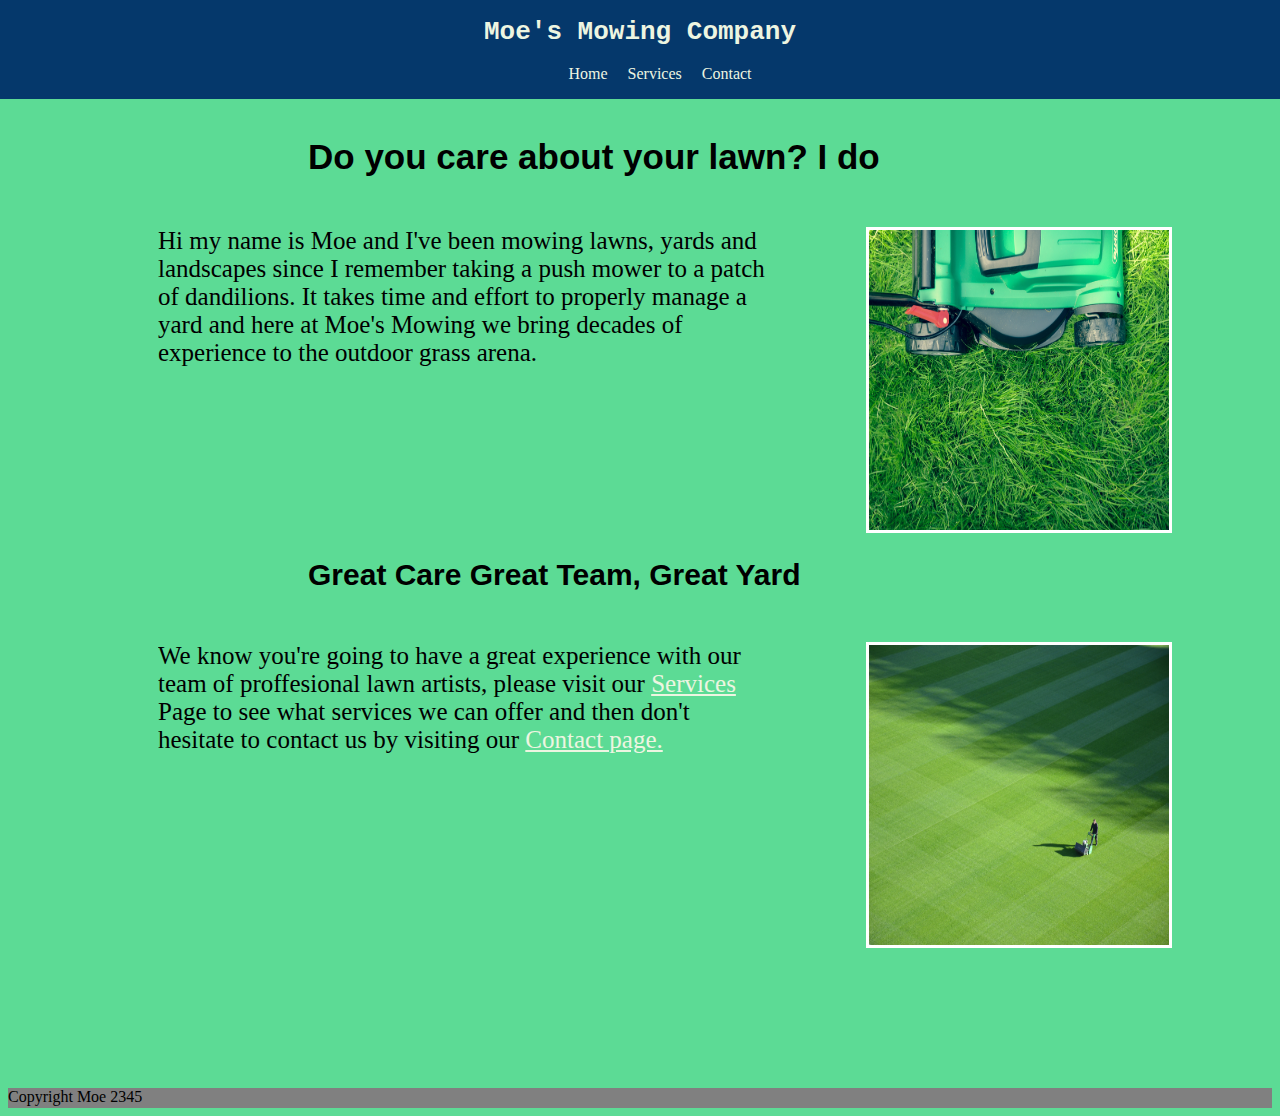
==== index.html @ 661599c5 "Add files via upload" ====
<!DOCTYPE html>
<html>
<head>
	<title>
		Moe's Mowing Company Inc.
	</title>
	<style type="text/css">
		h1{
			font-family: monospace;
			color: #EDF5E1;
		}
		html{
			min-height: 100%;
		}
		.fixedheader{
			background: #05386B;
			text-align: center;
			position: fixed;
			width: 100%;
			padding: 0 0;
			top: 0;
			left: 0;
			z-index: 9;
		}
		.footer{
			position: absolute;
			width: 100%;
			bottom: 0;
			left: 0;
			right:0;
			height: 20px;
			background: gray;

		}
		body{
			background: #5CDB95;
			padding: 100px 0;
			position: relative;
			min-height: 100vh;
		}
		img{
			float: right;
			width: 300px;
			height: 300px;
			border: 3px solid #FFF;
			margin-right: 100px;
			margin-left:100px;
		}
		h2{
			font-family: Helvetica, Arial, sans-serif;
			margin-left: 150px;
			margin-bottom: 50px;
			font-size: 35px;
		}
		h2.altstyle{
			font-size: 30px;

		}
		p{
			font-family: Times, "Times New Roman", serif;
			font-size: 25px;

		}
		.text-body{
			left: 0;
			margin-left:150px;
			overflow: auto;
		}
		ul{
			font-family: fantasy;

		}
		li{
			color: #EDF5E1;
			display:inline;
			padding: 10px;
			padding-bottom: 0px;
		}
		li a{			
			text-decoration: none;
		}
		a{
			color: #EDF5E1;
		}
		a:visited {
			color: #EDF5E1;
			text-decoration: none;
		}

		li a:hover {
			color: #EDF5E1;
			background: #0538FF;
		}
	</style>

</head>
<body>
	<div class="fixedheader">
		<h1> Moe's Mowing Company</h1>
		<ul><li><a href="index.html">Home</a></li><li><a href="index.html">Services</a></li><li><a href="index.html">Contact</a></li></ul>
	</div>
		<div class="text-body">
	<h2>Do you care about your lawn? I do </h2> 
	
	<p> <img src="mower.jpg" alt="Cool Mower"> Hi my name is Moe and I've been mowing lawns, yards and landscapes since I remember taking a push mower to a patch of dandilions. It takes time and effort to properly manage a yard and here at Moe's Mowing we bring decades of experience to the outdoor grass arena. </p> 
</div>
<div class="text-body">
	<h2 class="altstyle">Great Care Great Team, Great Yard</h2>
	<p> <img src="cut_grass.jpg" alt="cut grass">We know you're going to have a great experience with our team of proffesional lawn artists, please visit our <a href="index.html">Services</a> Page to see what services we can offer and then don't hesitate to contact us by visiting our <a href ="index.html">Contact page.</a> </p>
</div>
	<div class ="footer">
	Copyright Moe 2345
	</div>


</body>
</html>
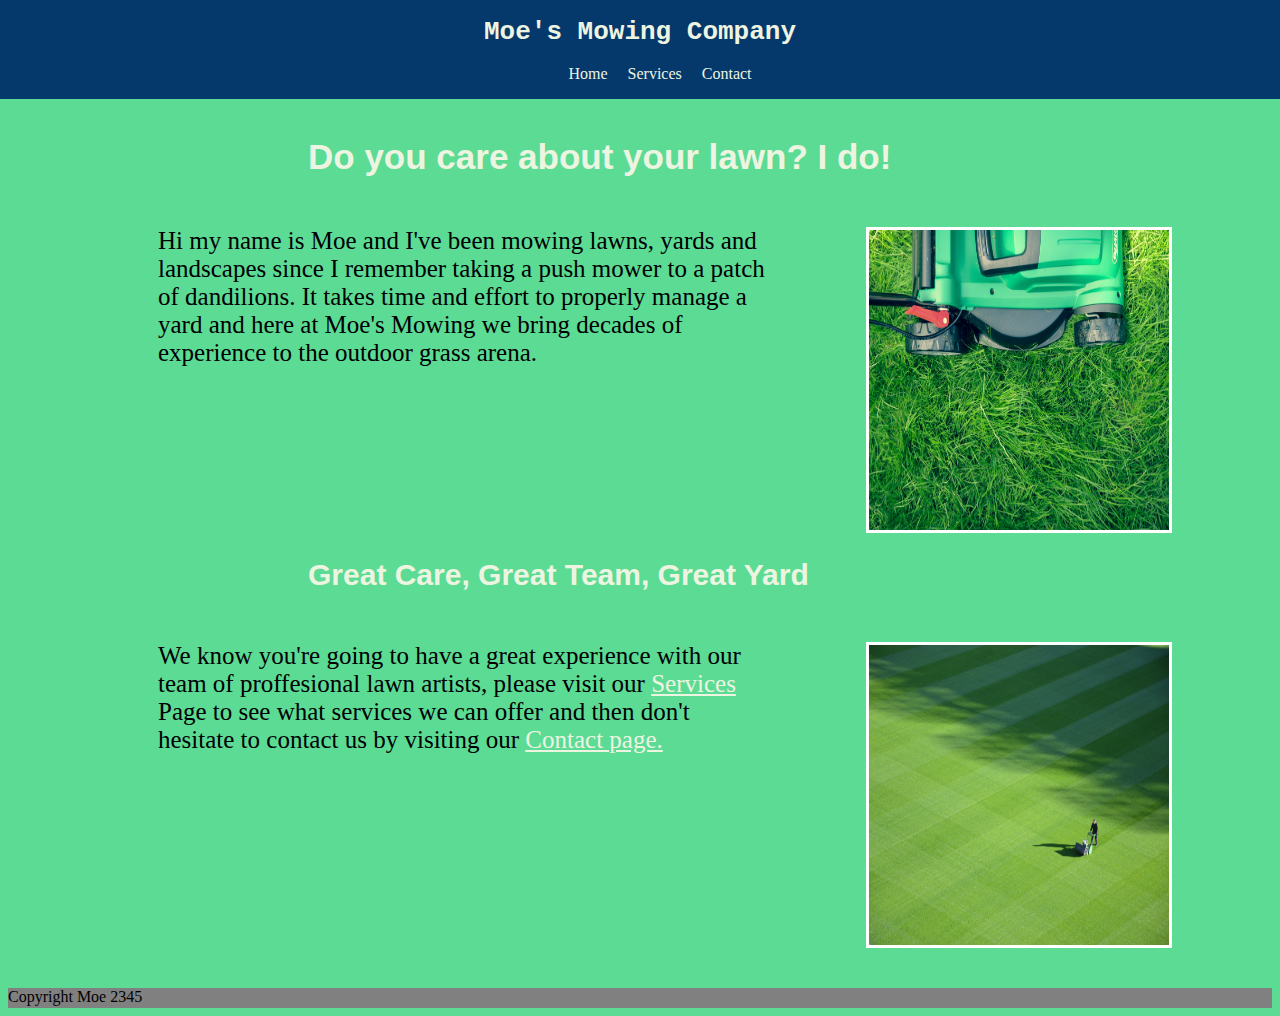
==== commit 5ad350d3: "Add files via upload" ====
--- a/index.html
+++ b/index.html
@@ -1,95 +1,14 @@
 <!DOCTYPE html>
 <html>
 <head>
+	<meta charset="UTF-8">
 	<title>
 		Moe's Mowing Company Inc.
 	</title>
+	<link rel="stylesheet" type="text/css" href="style.css">
 	<style type="text/css">
-		h1{
-			font-family: monospace;
+		h2{
 			color: #EDF5E1;
-		}
-		html{
-			min-height: 100%;
-		}
-		.fixedheader{
-			background: #05386B;
-			text-align: center;
-			position: fixed;
-			width: 100%;
-			padding: 0 0;
-			top: 0;
-			left: 0;
-			z-index: 9;
-		}
-		.footer{
-			position: absolute;
-			width: 100%;
-			bottom: 0;
-			left: 0;
-			right:0;
-			height: 20px;
-			background: gray;
-
-		}
-		body{
-			background: #5CDB95;
-			padding: 100px 0;
-			position: relative;
-			min-height: 100vh;
-		}
-		img{
-			float: right;
-			width: 300px;
-			height: 300px;
-			border: 3px solid #FFF;
-			margin-right: 100px;
-			margin-left:100px;
-		}
-		h2{
-			font-family: Helvetica, Arial, sans-serif;
-			margin-left: 150px;
-			margin-bottom: 50px;
-			font-size: 35px;
-		}
-		h2.altstyle{
-			font-size: 30px;
-
-		}
-		p{
-			font-family: Times, "Times New Roman", serif;
-			font-size: 25px;
-
-		}
-		.text-body{
-			left: 0;
-			margin-left:150px;
-			overflow: auto;
-		}
-		ul{
-			font-family: fantasy;
-
-		}
-		li{
-			color: #EDF5E1;
-			display:inline;
-			padding: 10px;
-			padding-bottom: 0px;
-		}
-		li a{			
-			text-decoration: none;
-		}
-		a{
-			color: #EDF5E1;
-		}
-		a:visited {
-			color: #EDF5E1;
-			text-decoration: none;
-		}
-
-		li a:hover {
-			color: #EDF5E1;
-			background: #0538FF;
 		}
 	</style>
 
@@ -97,16 +16,16 @@
 <body>
 	<div class="fixedheader">
 		<h1> Moe's Mowing Company</h1>
-		<ul><li><a href="index.html">Home</a></li><li><a href="index.html">Services</a></li><li><a href="index.html">Contact</a></li></ul>
+		<ul><li><a href="index.html">Home</a></li><li><a href="services.html">Services</a></li><li><a href="contact.html">Contact</a></li></ul>
 	</div>
 		<div class="text-body">
-	<h2>Do you care about your lawn? I do </h2> 
+	<h2>Do you care about your lawn? I do! </h2> 
 	
 	<p> <img src="mower.jpg" alt="Cool Mower"> Hi my name is Moe and I've been mowing lawns, yards and landscapes since I remember taking a push mower to a patch of dandilions. It takes time and effort to properly manage a yard and here at Moe's Mowing we bring decades of experience to the outdoor grass arena. </p> 
 </div>
 <div class="text-body">
-	<h2 class="altstyle">Great Care Great Team, Great Yard</h2>
-	<p> <img src="cut_grass.jpg" alt="cut grass">We know you're going to have a great experience with our team of proffesional lawn artists, please visit our <a href="index.html">Services</a> Page to see what services we can offer and then don't hesitate to contact us by visiting our <a href ="index.html">Contact page.</a> </p>
+	<h2 class="altstyle">Great Care, Great Team, Great Yard</h2>
+	<p> <img src="cut_grass.jpg" alt="cut grass">We know you're going to have a great experience with our team of proffesional lawn artists, please visit our <a href="services.html">Services</a> Page to see what services we can offer and then don't hesitate to contact us by visiting our <a href ="contact.html">Contact page.</a> </p>
 </div>
 	<div class ="footer">
 	Copyright Moe 2345
--- a/style.css
+++ b/style.css
@@ -0,0 +1,87 @@
+h1{
+			font-family: monospace;
+			color: #EDF5E1;
+		}
+		html{
+			min-height: 100%;
+		}
+		.fixedheader{
+			background: #05386B;
+			text-align: center;
+			position: fixed;
+			width: 100%;
+			padding: 0 0;
+			top: 0;
+			left: 0;
+			z-index: 9;
+		}
+		.footer{
+			position: absolute;
+			width: 100%;
+			bottom: 0;
+			left: 0;
+			right: 0;
+			height: 20px;
+			background: #808080;
+			z-index: 9;
+
+		}
+		body{
+			background: #5CDB95;
+			padding-top: 100px;
+			position: relative;
+			min-height: 100vh;
+		}
+		img{
+			float: right;
+			width: 300px;
+			height: 300px;
+			border: 3px solid #FFF;
+			margin-right: 100px;
+			margin-left:100px;
+		}
+		h2{
+			font-family: Helvetica, Arial, sans-serif;
+			margin-left: 150px;
+			margin-bottom: 50px;
+			font-size: 35px;
+		}
+		h2.altstyle{
+			font-size: 30px;
+
+		}
+		p{
+			font-family: Times, "Times New Roman", serif;
+			font-size: 25px;
+
+		}
+		.text-body{
+			left: 0;
+			margin-left:150px;
+			overflow: auto;
+		}
+		ul{
+			font-family: fantasy;
+
+		}
+		li{
+			color: #EDF5E1;
+			display:inline;
+			padding: 10px;
+			padding-bottom: 0px;
+		}
+		li a{			
+			text-decoration: none;
+		}
+		a{
+			color: #EDF5E1;
+		}
+		a:visited {
+			color: #EDF5E1;
+			text-decoration: none;
+		}
+
+		li a:hover {
+			color: #EDF5E1;
+			background: #0538FF;
+		}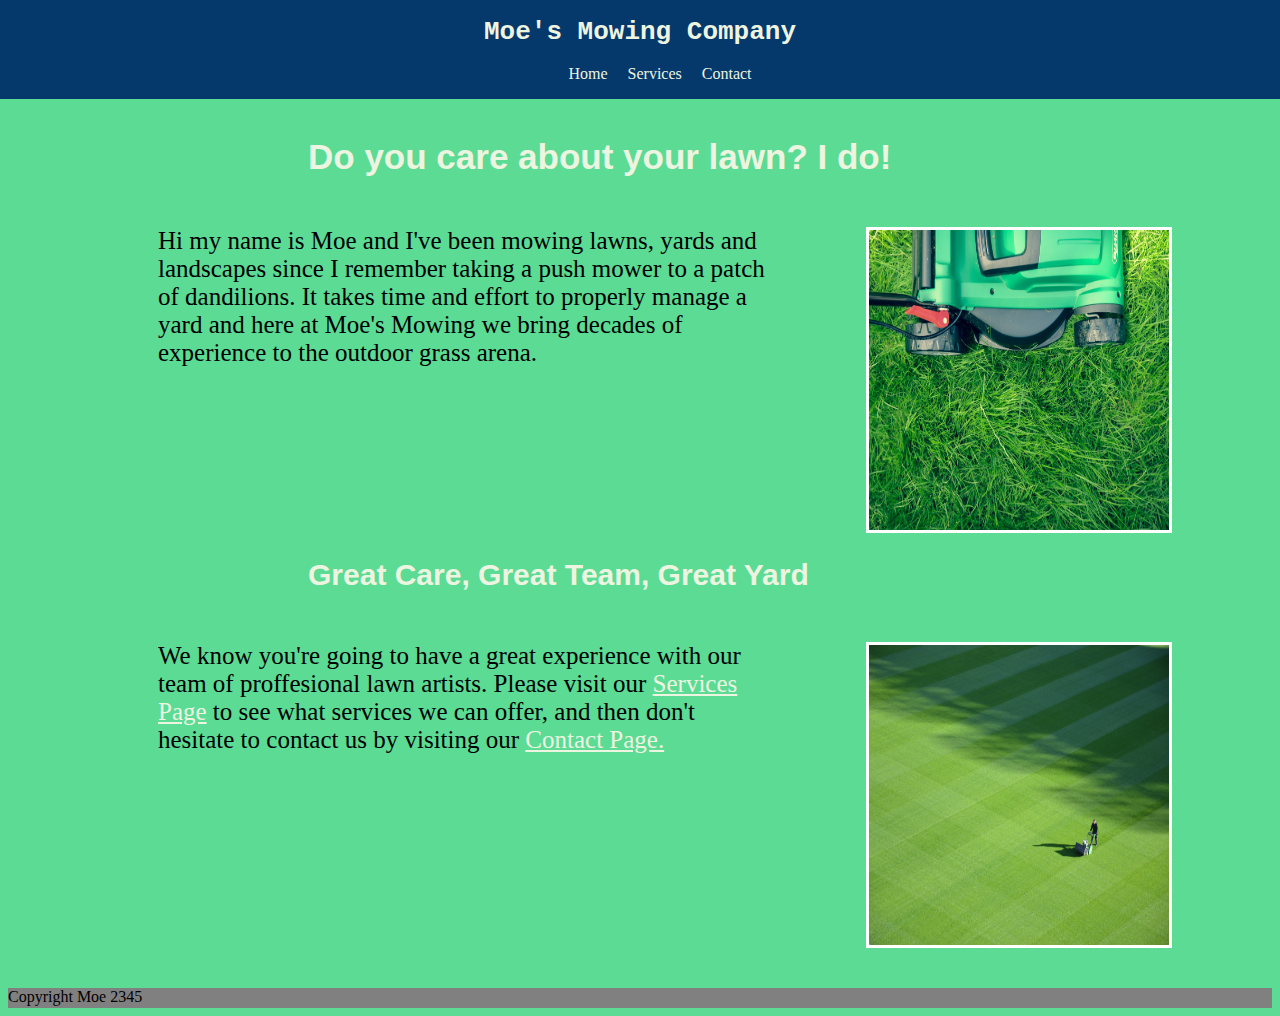
==== commit a2f2f1d0: "Update index.html" ====
--- a/index.html
+++ b/index.html
@@ -25,7 +25,7 @@
 </div>
 <div class="text-body">
 	<h2 class="altstyle">Great Care, Great Team, Great Yard</h2>
-	<p> <img src="cut_grass.jpg" alt="cut grass">We know you're going to have a great experience with our team of proffesional lawn artists, please visit our <a href="services.html">Services</a> Page to see what services we can offer and then don't hesitate to contact us by visiting our <a href ="contact.html">Contact page.</a> </p>
+	<p> <img src="cut_grass.jpg" alt="cut grass">We know you're going to have a great experience with our team of proffesional lawn artists. Please visit our <a href="services.html">Services Page</a> to see what services we can offer, and then don't hesitate to contact us by visiting our <a href ="contact.html">Contact Page.</a> </p>
 </div>
 	<div class ="footer">
 	Copyright Moe 2345
